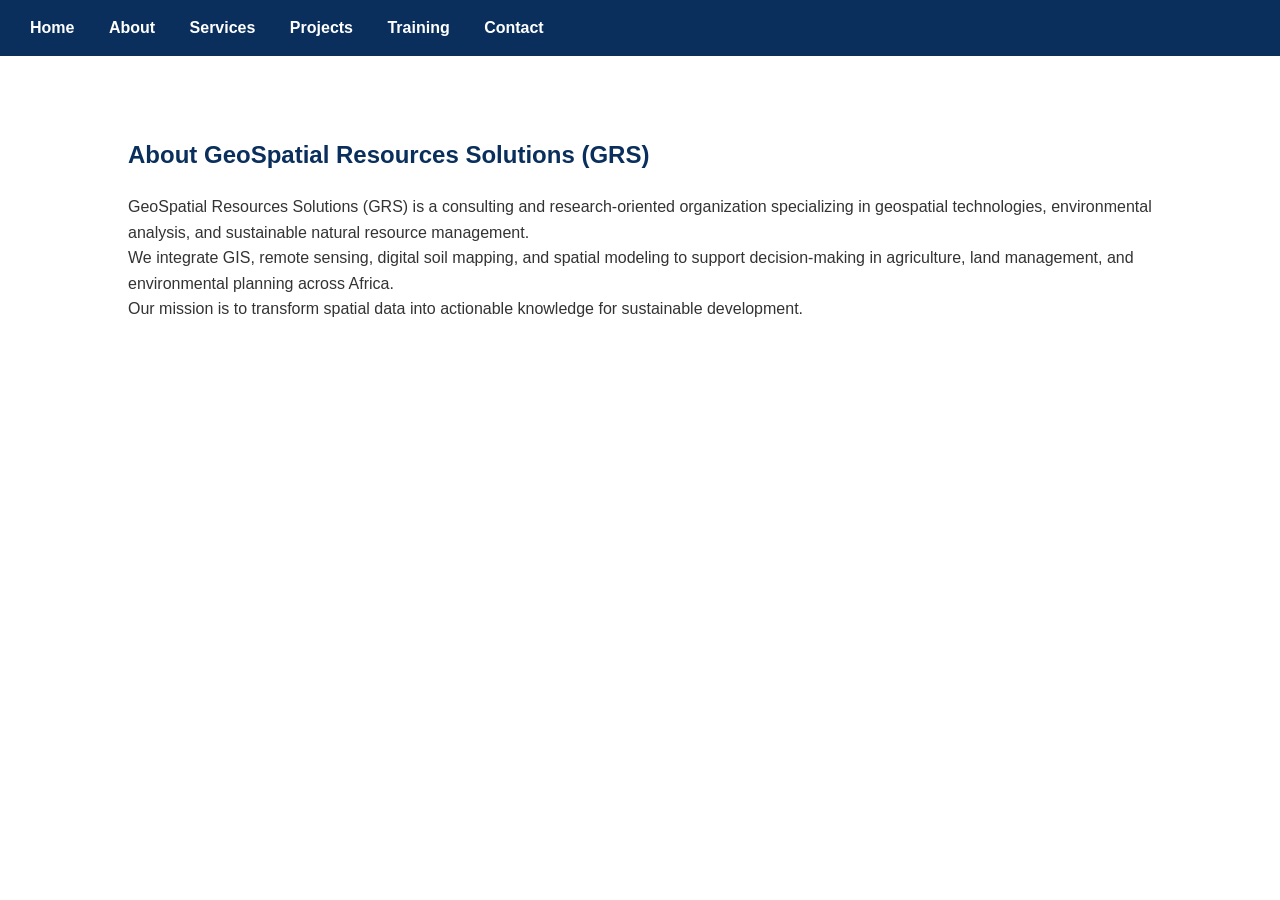
==== about.html @ 598d42a9 "Create about.html" ====
<!DOCTYPE html>
<html lang="en">

<head>
    <meta charset="UTF-8">
    <title>About - GRS</title>
    <link rel="stylesheet" href="css/style.css">
</head>

<body>

<nav>
    <a href="index.html">Home</a>
    <a href="about.html">About</a>
    <a href="services.html">Services</a>
    <a href="projects.html">Projects</a>
    <a href="training.html">Training</a>
    <a href="contact.html">Contact</a>
</nav>

<section>
    <h2>About GeoSpatial Resources Solutions (GRS)</h2>

    <p>
        GeoSpatial Resources Solutions (GRS) is a consulting and research-oriented organization
        specializing in geospatial technologies, environmental analysis, and sustainable natural resource management.
    </p>

    <p>
        We integrate GIS, remote sensing, digital soil mapping, and spatial modeling to support
        decision-making in agriculture, land management, and environmental planning across Africa.
    </p>

    <p>
        Our mission is to transform spatial data into actionable knowledge for sustainable development.
    </p>
</section>

</body>
</html>
---- css/style.css ----
* {
    margin: 0;
    padding: 0;
    box-sizing: border-box;
}

body {
    font-family: "Segoe UI", Arial, sans-serif;
    line-height: 1.6;
    color: #333;
}

/* Header */

header {
    background: linear-gradient(rgba(0,0,0,0.55),
                                rgba(0,0,0,0.55)),
                url("../images/hero.jpg");
    background-size: cover;
    background-position: center;
    height: 85vh;

    display: flex;
    flex-direction: column;
    justify-content: center;
    align-items: center;

    text-align: center;
    color: white;
}

/* Navigation */

nav {
    background: #0a2f5c;
    padding: 15px;
    position: sticky;
    top: 0;
}

nav a {
    color: white;
    text-decoration: none;
    margin: 0 15px;
    font-weight: 600;
}

nav a:hover {
    color: #7fd3ff;
}

/* Sections */

section {
    padding: 80px 10%;
}

h2 {
    color: #0a2f5c;
    margin-bottom: 20px;
}

/* Service cards */

.services {
    display: grid;
    grid-template-columns: repeat(auto-fit,minmax(250px,1fr));
    gap: 25px;
}

.card {
    background: white;
    padding: 25px;
    border-radius: 12px;
    box-shadow: 0 4px 12px rgba(0,0,0,0.12);
}

.card:hover {
    transform: translateY(-5px);
}

/* Footer */

footer {
    background: #0a2f5c;
    color: white;
    text-align: center;
    padding: 25px;
}
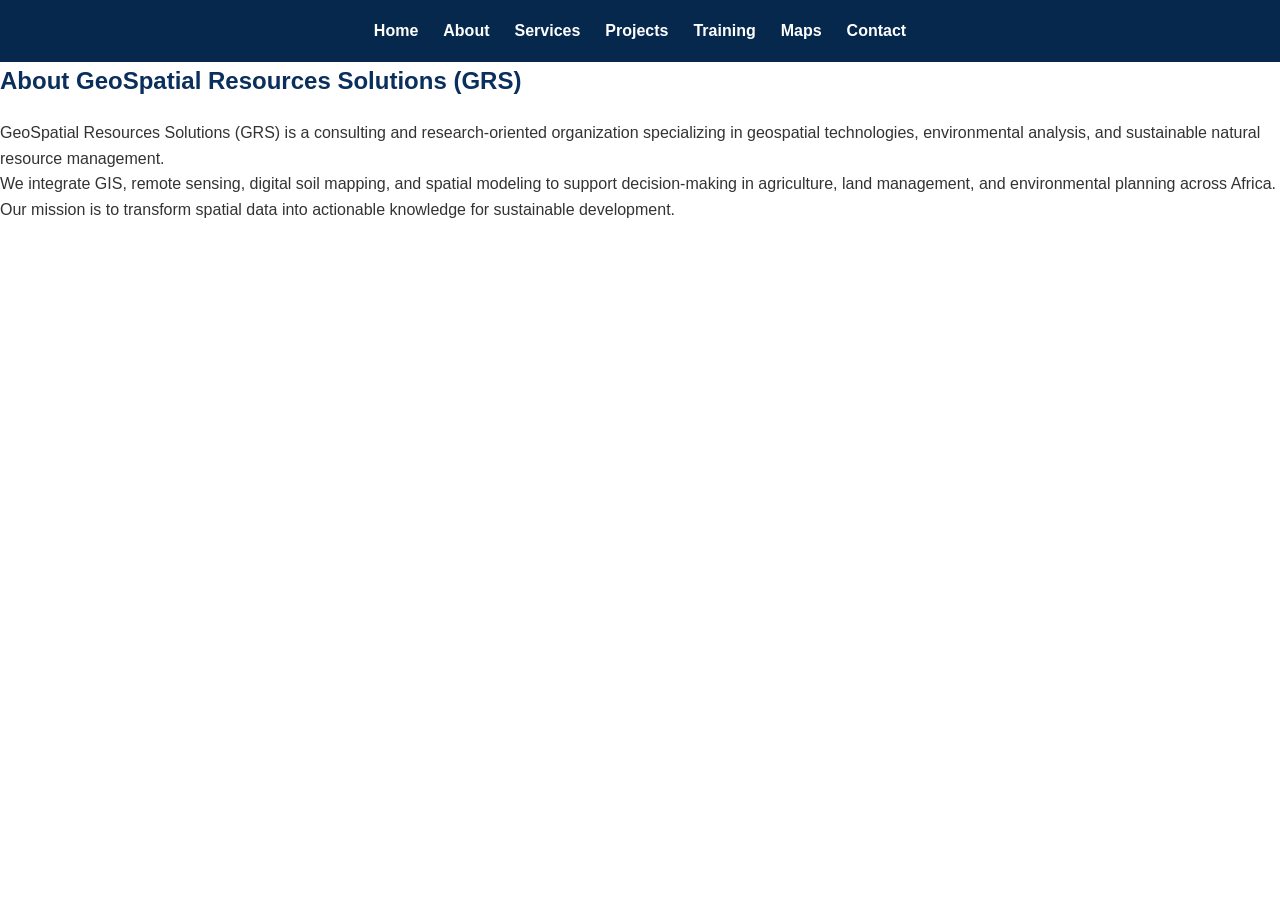
==== commit 5f6f298b: "Update about.html" ====
--- a/about.html
+++ b/about.html
@@ -10,14 +10,22 @@
 <body>
 
 <nav>
+
     <a href="index.html">Home</a>
+
     <a href="about.html">About</a>
+
     <a href="services.html">Services</a>
+
     <a href="projects.html">Projects</a>
+
     <a href="training.html">Training</a>
+
+    <a href="maps.html">Maps</a>
+
     <a href="contact.html">Contact</a>
+
 </nav>
-
 <section>
     <h2>About GeoSpatial Resources Solutions (GRS)</h2>
 
--- a/css/style.css
+++ b/css/style.css
@@ -15,10 +15,10 @@
 header {
     background: linear-gradient(rgba(0,0,0,0.55),
                                 rgba(0,0,0,0.55)),
-                url("../images/hero.jpg");
+                url("../images/hero.jpeg");
     background-size: cover;
     background-position: center;
-    height: 85vh;
+    height: 55vh;
 
     display: flex;
     flex-direction: column;
@@ -30,31 +30,34 @@
 }
 
 /* Navigation */
+nav {
 
-nav {
-    background: #0a2f5c;
-    padding: 15px;
-    position: sticky;
-    top: 0;
+    background: #06284d;
+
+    display: flex;
+
+    justify-content: center;
+
+    gap: 25px;
+
+    padding: 18px;
 }
 
 nav a {
+
     color: white;
+
     text-decoration: none;
-    margin: 0 15px;
+
     font-weight: 600;
+
+    transition: 0.3s;
 }
 
 nav a:hover {
-    color: #7fd3ff;
+
+    color: #00a8e8;
 }
-
-/* Sections */
-
-section {
-    padding: 80px 10%;
-}
-
 h2 {
     color: #0a2f5c;
     margin-bottom: 20px;
@@ -87,3 +90,46 @@
     text-align: center;
     padding: 25px;
 }
+/* HERO */
+
+.hero-logo {
+    width: 130px;
+    margin-bottom: 20px;
+}
+
+header h1 {
+    font-size: 3rem;
+    margin-bottom: 10px;
+}
+
+.hero-subtitle {
+    font-size: 1.2rem;
+    max-width: 800px;
+    margin-bottom: 30px;
+}
+
+/* Buttons */
+
+.hero-buttons {
+    display: flex;
+    gap: 15px;
+}
+
+.btn-primary,
+.btn-secondary {
+
+    padding: 12px 24px;
+    border-radius: 8px;
+    text-decoration: none;
+    font-weight: bold;
+}
+
+.btn-primary {
+    background: #00a8e8;
+    color: white;
+}
+
+.btn-secondary {
+    background: white;
+    color: #0a2f5c;
+}
